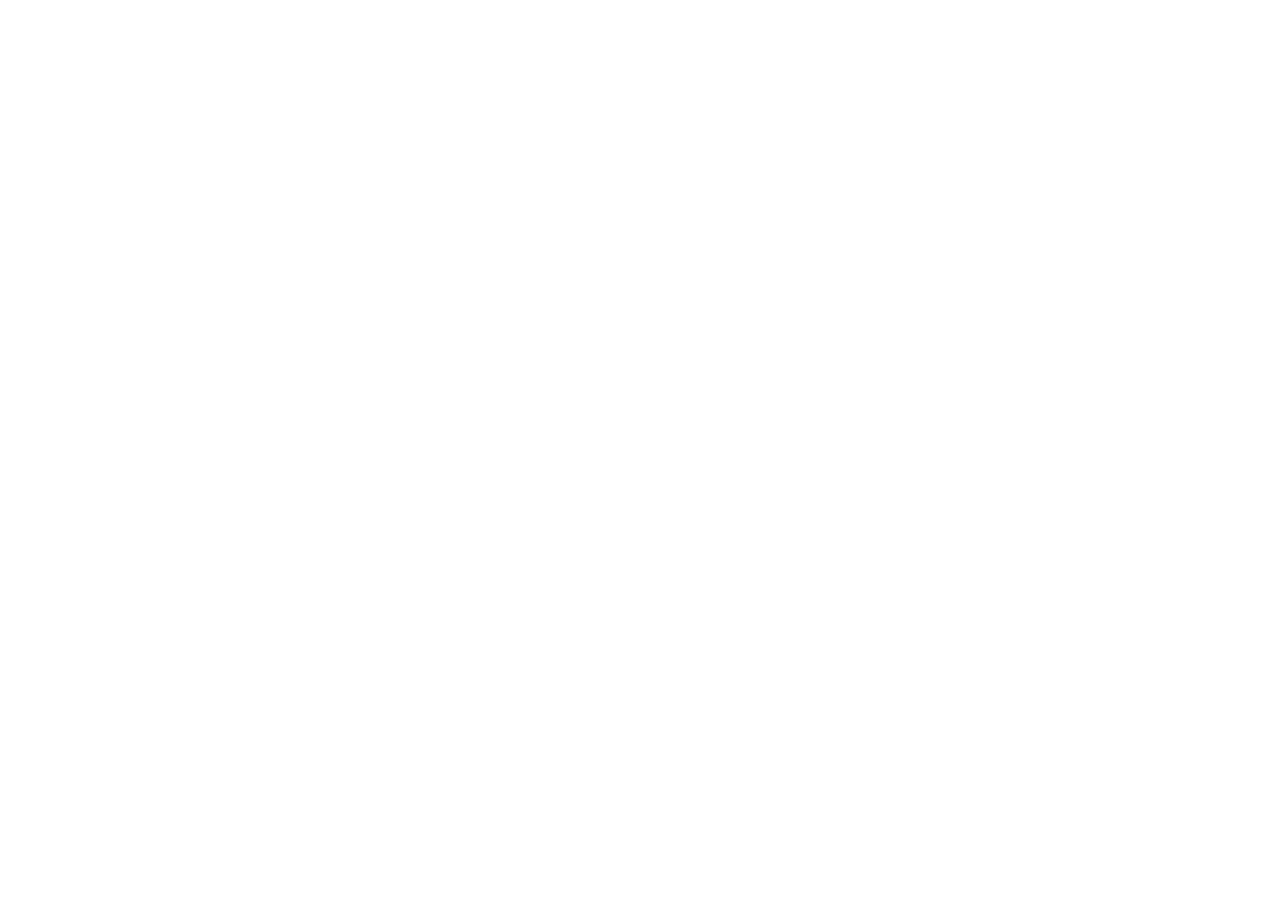
==== index.html @ 03639a4b "docs: creat index.html & main.js files" ====
<!DOCTYPE html>
<html lang="en">
<head>
    <meta charset="UTF-8">
    <meta http-equiv="X-UA-Compatible" content="IE=edge">
    <meta name="viewport" content="width=device-width, initial-scale=1.0">
    <title>Fetch</title>

    <script src="main.js"></script>
</head>
<body>
    
</body>
</html>
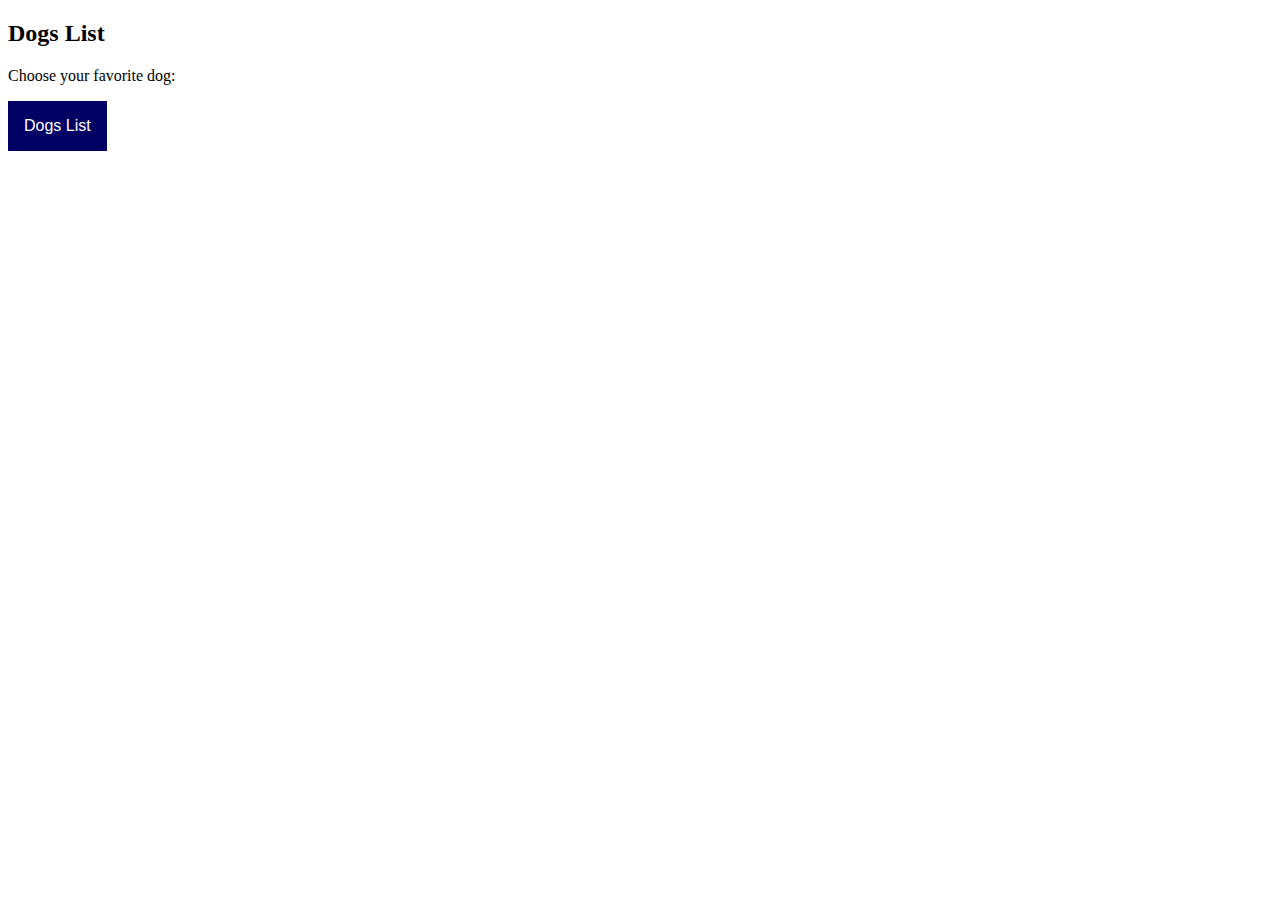
==== commit 0ee14fa2: "feat: add featch code & styles" ====
--- a/index.html
+++ b/index.html
@@ -6,9 +6,39 @@
     <meta name="viewport" content="width=device-width, initial-scale=1.0">
     <title>Fetch</title>
 
-    <script src="main.js"></script>
+    <link rel="stylesheet" href="style.css">
+
+    <script defer src="main.js"></script>
 </head>
 <body>
+    <h2>Dogs List</h2>
+    <p>Choose your favorite dog:</p>
+
+    <div class="dropdown">
+      <button class="dropbtn">Dogs List</button>
+      <div class="dropdown-content">
+      <a id="akita" href="#">Akita</a>
+      <a id="beagle" href="#">Beagle</a>
+      <a id="dalmatian" href="#">Dalmatian German Shepherd Husky</a>
+      <a id="labrador" href="#">Labrador</a>
+      <a id="pug" href="#">Pug</a>
+      <a id="retriever" href="#">Golden Retriever Cocker Spaniel</a>
+      </div>
+    </div>
+
+
+    <div class="imgContainer">
+        
+    </div>
+
     
+    
+    
+    
+    
+    
+
+
+
 </body>
 </html>--- a/style.css
+++ b/style.css
@@ -0,0 +1,45 @@
+.dropbtn {
+    background-color: rgb(0, 0, 100);
+    color: white;
+    padding: 16px;
+    font-size: 16px;
+    border: none;
+    cursor: pointer;
+  }
+  
+  .dropdown {
+    position: relative;
+    display: inline-block;
+  }
+  
+  .dropdown-content {
+    width: 300px;
+    display: none;
+    position: absolute;
+    background-color: #f9f9f9;
+    min-width: 160px;
+    box-shadow: 0px 8px 16px 0px rgba(0,0,0,0.2);
+    z-index: 1;
+  }
+  
+  .dropdown-content a {
+    color: black;
+    padding: 12px 16px;
+    text-decoration: none;
+    display: block;
+  }
+  
+  .dropdown-content a:hover {background-color: #f1f1f1}
+  
+  .dropdown:hover .dropdown-content {
+    display: block;
+  }
+  
+  .dropdown:hover .dropbtn {
+    background-color: rgb(0, 0, 109);
+  }
+
+  .imgContainer {
+      width: 100%;
+      margin-top: 10px;
+  }